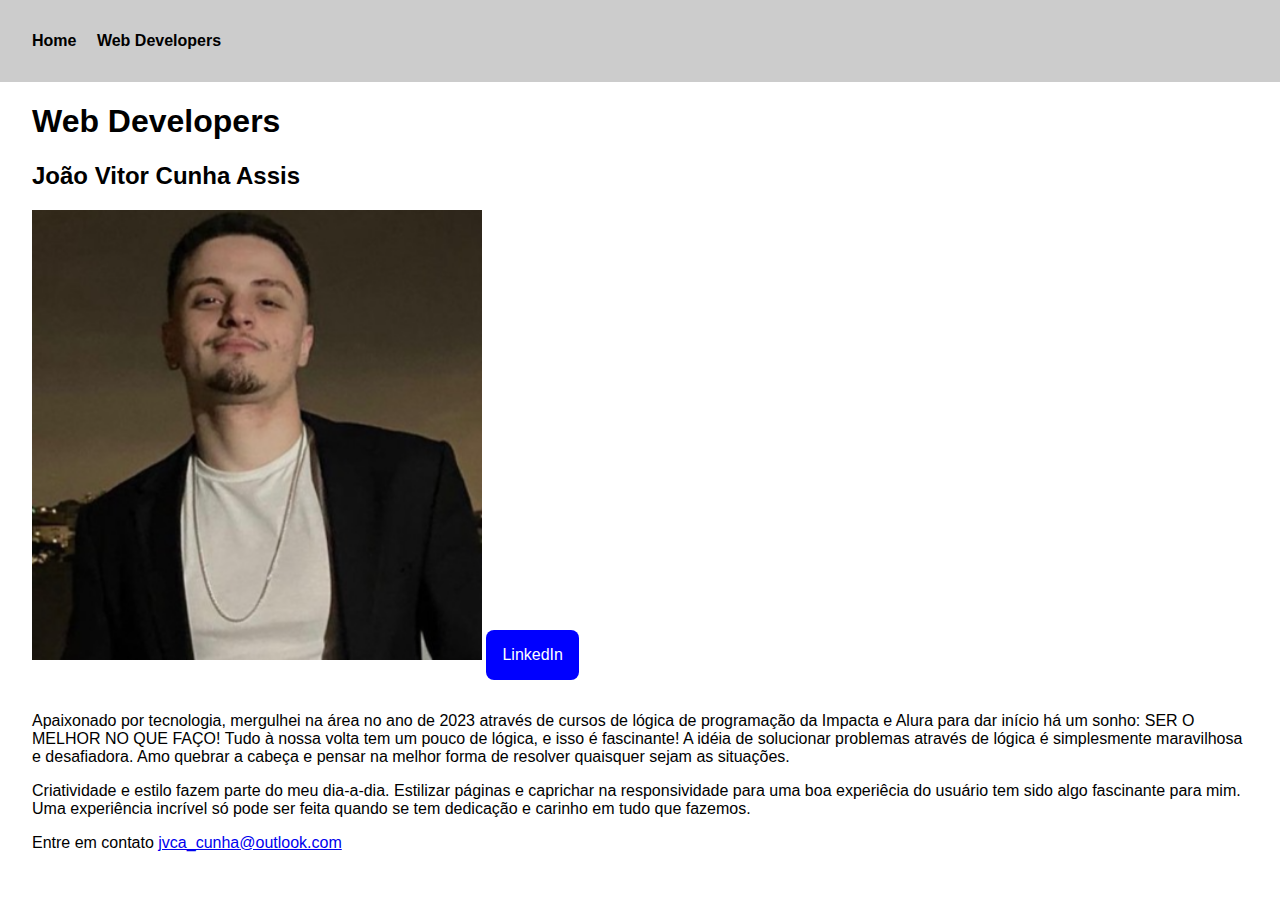
==== webdevelopers/JJCunhaAssis.html @ 8c47915f "commitfinal" ====
<!DOCTYPE html>
<html lang="pt-br">
<head>
    <meta charset="UTF-8">
    <meta http-equiv="X-UA-Compatible" content="IE=edge">
    <meta name="viewport" content="width=device-width, initial-scale=1.0">
    <title>Web Developers Hub</title>
    <link rel="stylesheet" href="../css/style.css">
</head>
<body>
    <nav class="menu">
        <ul>
            <li>
                <a href="../index.html">Home</a>
            </li>
            <li>
                <a href="index.html">Web Developers</a>
            </li>
        </ul>
    </nav>
    <header>
        <h1>Web Developers</h1>
    </header>
    <section>
        <h2>João Vitor Cunha Assis</h2>
        <img  id="imagem-perfil" src="../img/foto_joaocunha.png" alt="João Cunha Perfil">
        <a class="button" href="https://www.linkedin.com/in/joão-vitor-cunha-assis" target="_blank">LinkedIn</a>
        <p>
            Apaixonado por tecnologia, mergulhei na área no ano de 2023 através de cursos de lógica de programação da Impacta e Alura para dar início há um sonho: SER O MELHOR NO QUE FAÇO! Tudo à nossa volta tem um pouco de lógica, e isso é fascinante! A idéia de solucionar problemas através de lógica é simplesmente maravilhosa e desafiadora. Amo quebrar a cabeça e pensar na melhor forma de resolver quaisquer sejam as situações. 
        </p>
        <p>
            Criatividade e estilo fazem parte do meu dia-a-dia. Estilizar páginas e caprichar na responsividade para uma boa experiêcia do usuário tem sido algo fascinante para mim. Uma experiência incrível só pode ser feita quando se tem dedicação e carinho em tudo que fazemos.
        </p>
    </section>
    <footer>
        <p>
            Entre em contato <a href="mailto:jvca_cunha@outlook.com">jvca_cunha@outlook.com</a>
        </p>
    </footer>
</body>
</html>
---- css/style.css ----
body{
    font-family: Arial, Helvetica, sans-serif;
    margin: 0;
    padding: 0;
}
.menu ul{
    background-color: #CCC;
    margin: 0;
    padding: 2em;
}
.menu li{
    display: inline;
    padding: 0 1em 0 0;
}
.menu li a{
    text-decoration: none;
    color: black;
    font-weight: bold;
}
header, section, footer{
    padding: 0 2em;
}
#imagem-perfil{
    width: 80%;
    max-width: 450px;
}
.button{
    background-color: blue;
    color: white;
    padding: 1em;
    margin: 1em 0;
    display: inline-block;
    text-decoration: none;
    border-radius: 0.5em;
    
}
.button:hover{
    background-color: black;
}
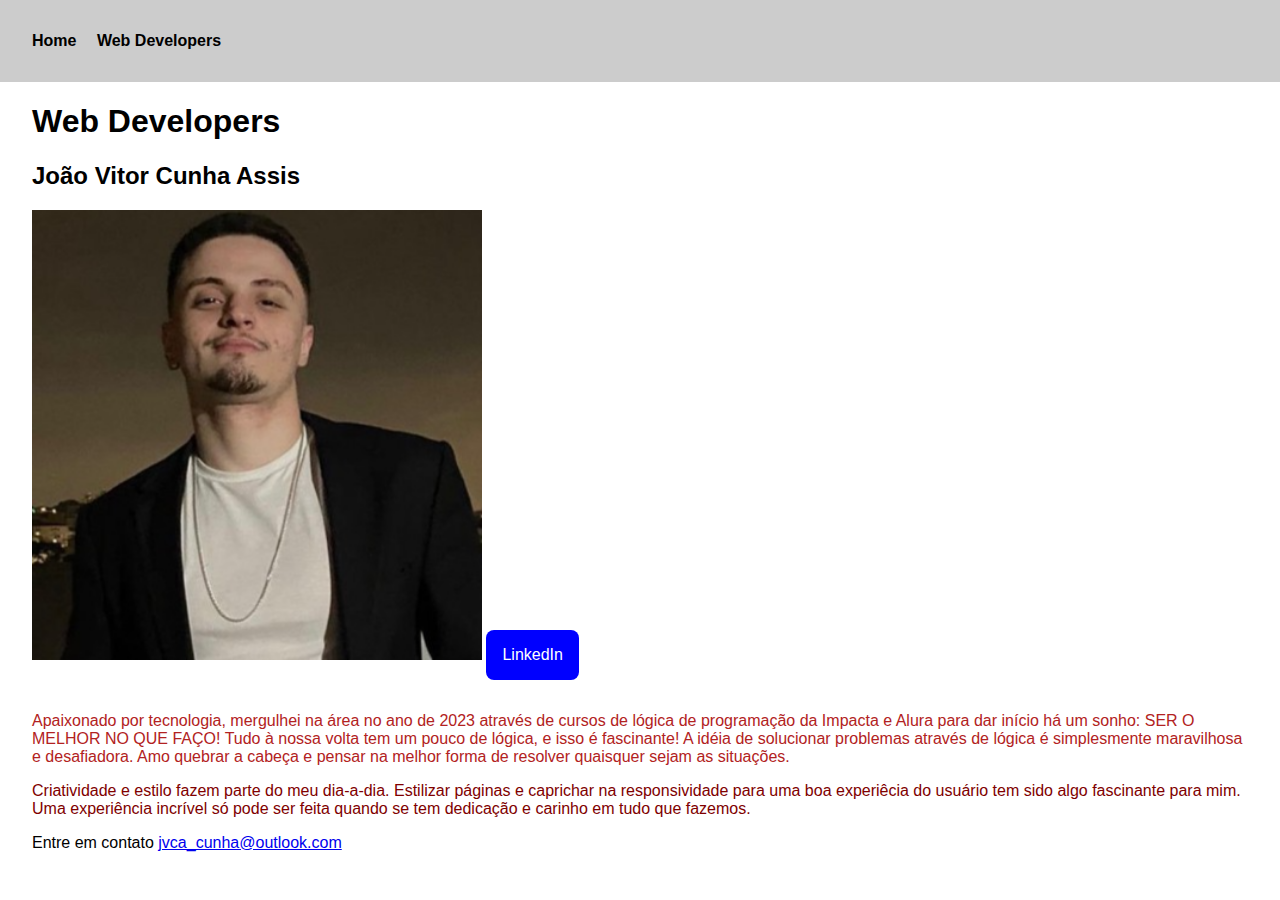
==== commit 08c9cf59: "últimocommit" ====
--- a/webdevelopers/JJCunhaAssis.html
+++ b/webdevelopers/JJCunhaAssis.html
@@ -25,10 +25,10 @@
         <h2>João Vitor Cunha Assis</h2>
         <img  id="imagem-perfil" src="../img/foto_joaocunha.png" alt="João Cunha Perfil">
         <a class="button" href="https://www.linkedin.com/in/joão-vitor-cunha-assis" target="_blank">LinkedIn</a>
-        <p>
+        <p class="paragrafo">
             Apaixonado por tecnologia, mergulhei na área no ano de 2023 através de cursos de lógica de programação da Impacta e Alura para dar início há um sonho: SER O MELHOR NO QUE FAÇO! Tudo à nossa volta tem um pouco de lógica, e isso é fascinante! A idéia de solucionar problemas através de lógica é simplesmente maravilhosa e desafiadora. Amo quebrar a cabeça e pensar na melhor forma de resolver quaisquer sejam as situações. 
         </p>
-        <p>
+        <p class="segundo_paragrafo">
             Criatividade e estilo fazem parte do meu dia-a-dia. Estilizar páginas e caprichar na responsividade para uma boa experiêcia do usuário tem sido algo fascinante para mim. Uma experiência incrível só pode ser feita quando se tem dedicação e carinho em tudo que fazemos.
         </p>
     </section>
--- a/css/style.css
+++ b/css/style.css
@@ -36,4 +36,11 @@
 }
 .button:hover{
     background-color: black;
+}
+
+.paragrafo{
+    color:firebrick;
+}
+.segundo_paragrafo{
+    color:maroon
 }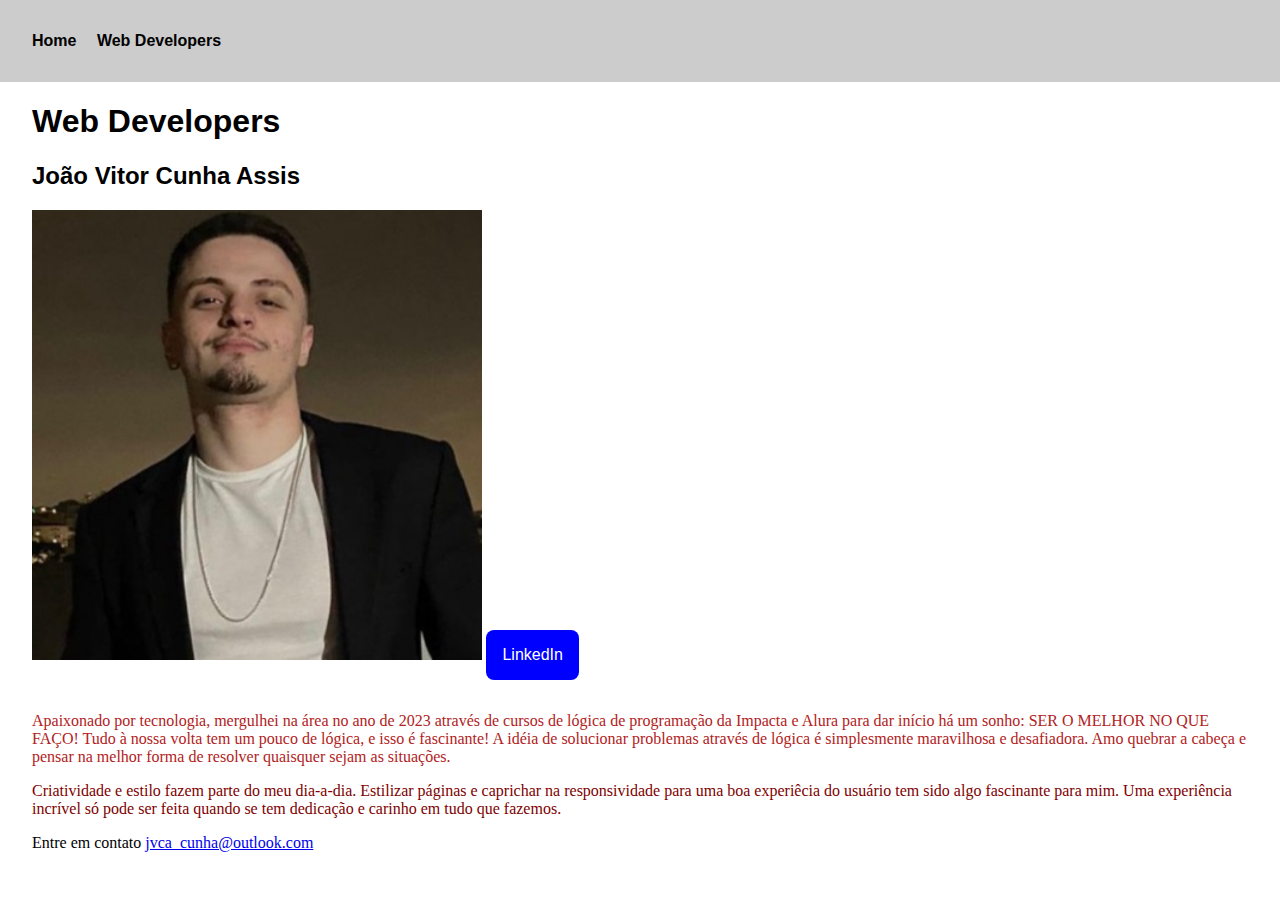
==== commit d1d2d921: "commitparaentrega" ====
--- a/webdevelopers/JJCunhaAssis.html
+++ b/webdevelopers/JJCunhaAssis.html
@@ -33,7 +33,7 @@
         </p>
     </section>
     <footer>
-        <p>
+        <p class="contato">
             Entre em contato <a href="mailto:jvca_cunha@outlook.com">jvca_cunha@outlook.com</a>
         </p>
     </footer>
--- a/css/style.css
+++ b/css/style.css
@@ -39,8 +39,16 @@
 }
 
 .paragrafo{
+    font-family: Cambria, Cochin, Georgia, Times, 'Times New Roman', serif;
     color:firebrick;
 }
 .segundo_paragrafo{
+    font-family: Cambria, Cochin, Georgia, Times, 'Times New Roman', serif;
     color:maroon
+}
+.contato{
+    font-family: Cambria, Cochin, Georgia, Times, 'Times New Roman', serif;
+    color: black;
+    
+
 }